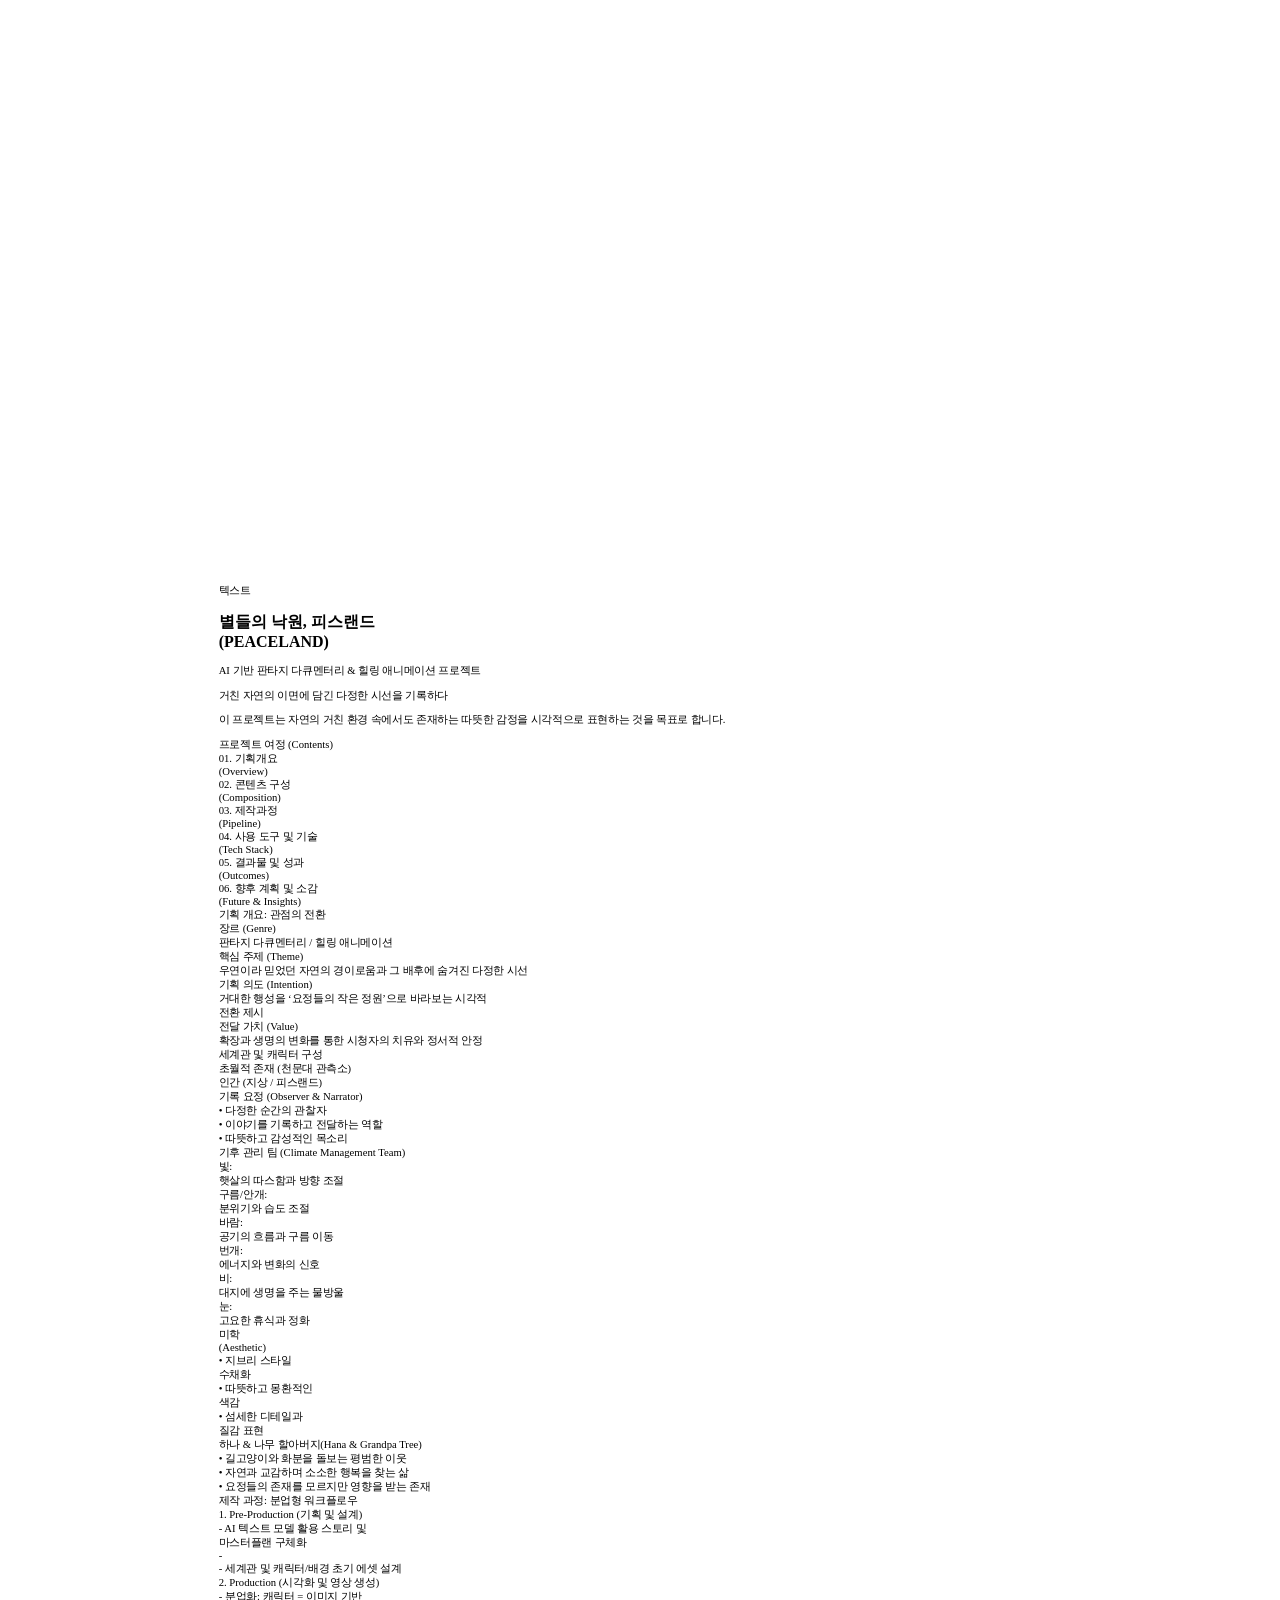
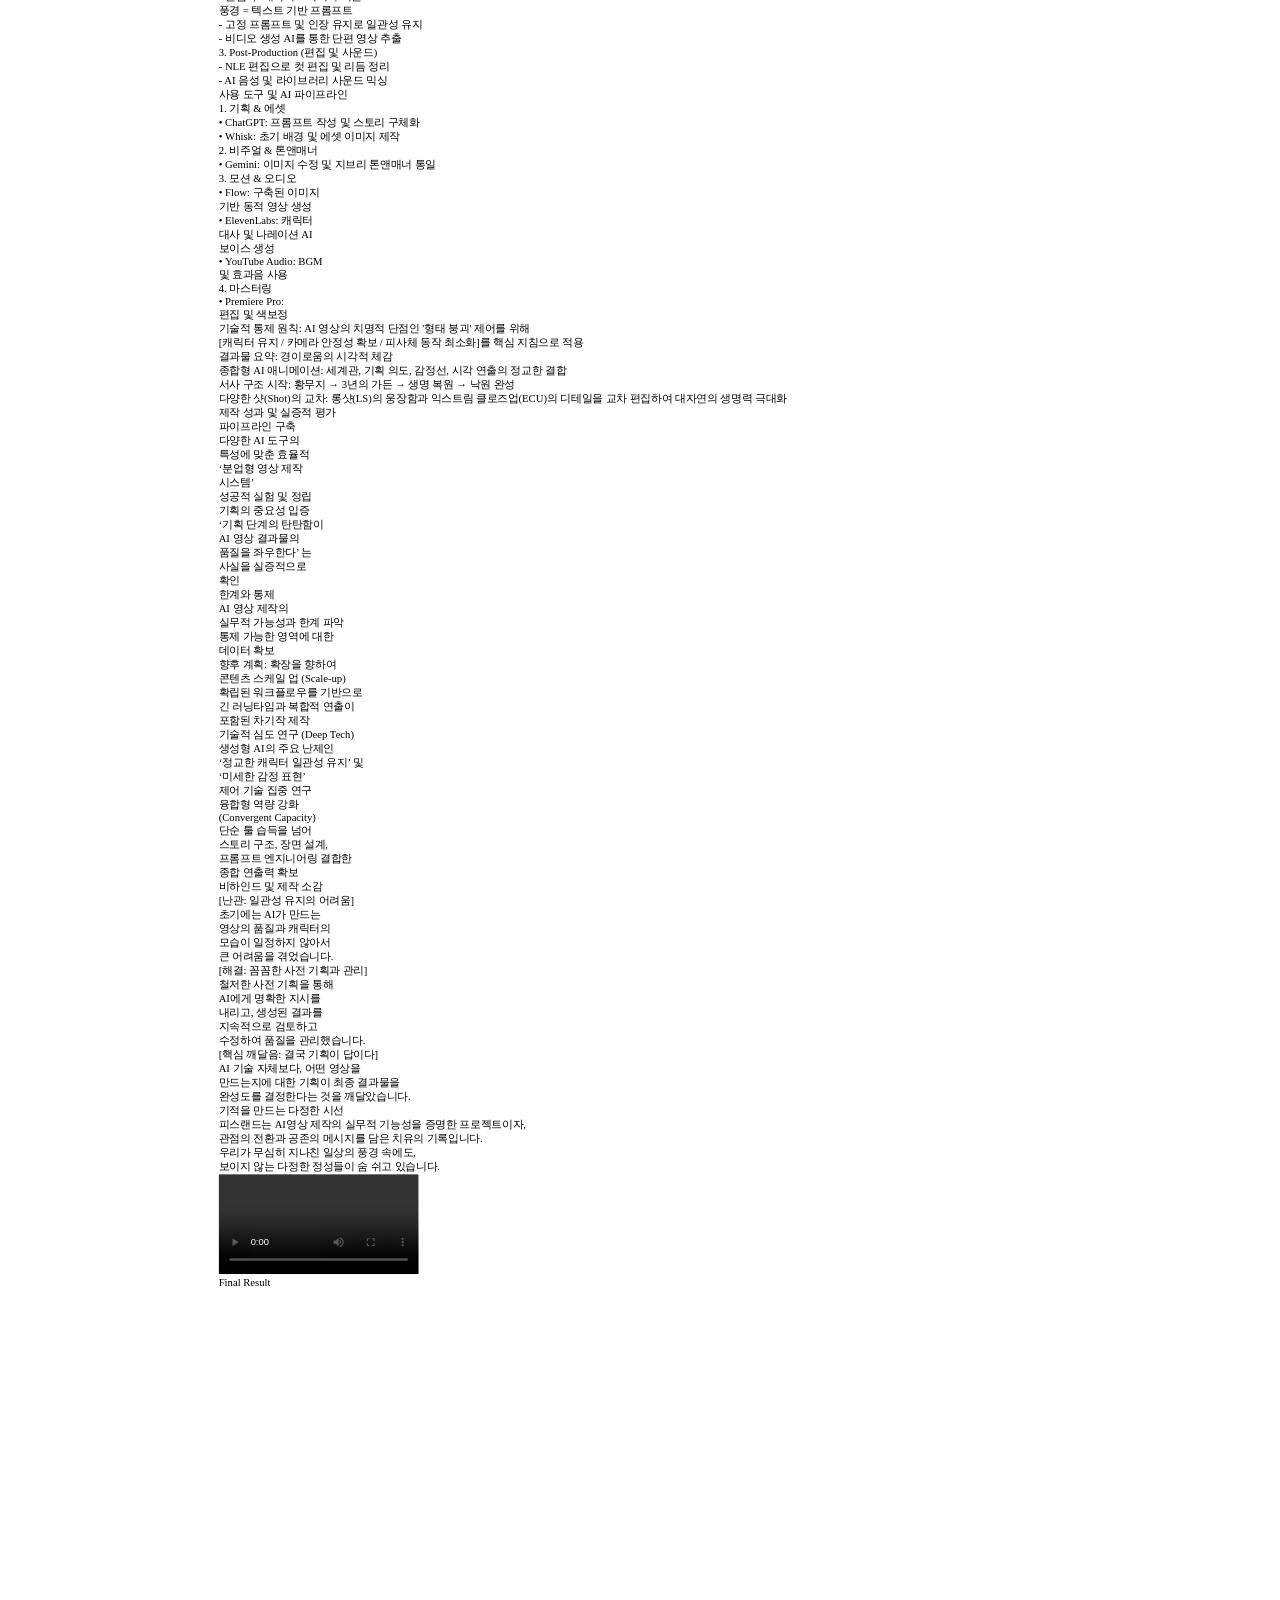
==== personal1.html @ a9bd66e7 "Add files via upload" ====
<!doctype html>
<html lang="ko">
  <head>
    <meta charset="UTF-8" />
    <meta name="viewport" content="width=device-width, initial-scale=1.0" />
    <title>개인 1차 포트폴리오 personal1.html</title>
    <link rel="stylesheet" href="/CSS/personal1.css" />
  </head>
  <body>
    <div class="wrapper">
      <div class="abs fade-up" style="top: 670px; left: 270px">텍스트</div>
      <section class="slide slide-1">
        <div class="overlay"></div>
        <div class="content">
          <h1 class="title">
            별들의 낙원, 피스랜드<br />
            <span class="brand">(PEACELAND)</span>
          </h1>
          <p class="subtitle">
            AI 기반 판타지 다큐멘터리 & 힐링 애니메이션 프로젝트
          </p>
          <p class="subtitle">거친 자연의 이면에 담긴 다정한 시선을 기록하다</p>
          <p class="description">
            이 프로젝트는 자연의 거친 환경 속에서도 존재하는 따뜻한 감정을
            시각적으로 표현하는 것을 목표로 합니다.
          </p>
        </div>
      </section>

      <section class="page s2">
        <div class="title">프로젝트 여정 (Contents)</div>

        <div class="item i1">
          <div class="main">01. 기획개요</div>
          <div class="sub">(Overview)</div>
        </div>

        <div class="item i2">
          <div class="main">02. 콘텐츠 구성</div>
          <div class="sub">(Composition)</div>
        </div>

        <div class="item i3">
          <div class="main">03. 제작과정</div>
          <div class="sub">(Pipeline)</div>
        </div>

        <div class="item i4">
          <div class="main">04. 사용 도구 및 기술</div>
          <div class="sub">(Tech Stack)</div>
        </div>

        <div class="item i5">
          <div class="main">05. 결과물 및 성과</div>
          <div class="sub">(Outcomes)</div>
        </div>

        <div class="item i6">
          <div class="main">06. 향후 계획 및 소감</div>
          <div class="sub">(Future & Insights)</div>
        </div>
      </section>

      <section class="page s3">
        <!-- 왼쪽 이미지 -->
        <div class="left"></div>

        <!-- 오른쪽 콘텐츠 -->
        <div class="right">
          <div class="title-box">기획 개요: 관점의 전환</div>

          <div class="card-wrap">
            <div class="card">
              <div class="card-title">장르 (Genre)</div>
              <div class="card-desc">판타지 다큐멘터리 / 힐링 애니메이션</div>
            </div>

            <div class="card">
              <div class="card-title">핵심 주제 (Theme)</div>
              <div class="card-desc">
                우연이라 믿었던 자연의 경이로움과 그 배후에 숨겨진 다정한 시선
              </div>
            </div>

            <div class="card">
              <div class="card-title">기획 의도 (Intention)</div>
              <div class="card-desc">
                거대한 행성을 ‘요정들의 작은 정원’으로 바라보는 시각적<br />
                전환 제시
              </div>
            </div>

            <div class="card">
              <div class="card-title">전달 가치 (Value)</div>
              <div class="card-desc">
                확장과 생명의 변화를 통한 시청자의 치유와 정서적 안정
              </div>
            </div>
          </div>
        </div>
      </section>

      <section class="page s4">
        <!-- 제목 -->
        <div class="t-title">세계관 및 캐릭터 구성</div>

        <!-- 부제목 -->
        <div class="t-sub1">초월적 존재 (천문대 관측소)</div>
        <div class="t-sub2">인간 (지상 / 피스랜드)</div>

        <!-- 기록 요정 -->
        <div class="t-fairy-title">기록 요정 (Observer & Narrator)</div>
        <div class="t-fairy-desc">
          • 다정한 순간의 관찰자<br />
          • 이야기를 기록하고 전달하는 역할<br />
          • 따뜻하고 감성적인 목소리
        </div>

        <!-- 기후 관리 팀 -->
        <div class="t-climate-title">
          기후 관리 팀 (Climate Management Team)
        </div>

        <div class="t-climate-desc1">
          빛:<br />
          햇살의 따스함과 방향 조절
        </div>
        <div class="t-climate-desc2">
          구름/안개:<br />
          분위기와 습도 조절
        </div>
        <div class="t-climate-desc3">
          바람:<br />
          공기의 흐름과 구름 이동
        </div>
        <div class="t-climate-desc4">
          번개:<br />
          에너지와 변화의 신호
        </div>
        <div class="t-climate-desc5">
          비:<br />
          대지에 생명을 주는 물방울
        </div>
        <div class="t-climate-desc6">
          눈:<br />
          고요한 휴식과 정화
        </div>

        <!-- 미학 -->
        <div class="t-aesthetic-title">
          미학<br />
          (Aesthetic)
        </div>
        <div class="t-aesthetic-desc">
          • 지브리 스타일 <br />수채화<br />
          • 따뜻하고 몽환적인<br />
          색감<br />
          • 섬세한 디테일과 <br />질감 표현
        </div>

        <!-- 인간 -->
        <div class="t-human-title">
          하나 & 나무 할아버지(Hana & Grandpa Tree)
        </div>
        <div class="t-human-desc">
          • 길고양이와 화분을 돌보는 평범한 이웃<br />
          • 자연과 교감하며 소소한 행복을 찾는 삶<br />
          • 요정들의 존재를 모르지만 영향을 받는 존재
        </div>
      </section>

      <section class="page s5">
        <!-- 제목 -->
        <div class="s5-title">제작 과정: 분업형 워크플로우</div>

        <!-- 1번 -->
        <div class="s5-sub1">1. Pre-Production (기획 및 설계)</div>
        <div class="s5-desc1-1">
          - AI 텍스트 모델 활용 스토리 및<br />
          마스터플랜 구체화
        </div>
        <div class="s5-desc1-2">
          - <br />
          - 세계관 및 캐릭터/배경 초기 에셋 설계
        </div>

        <!-- 2번 -->
        <div class="s5-sub2">2. Production (시각화 및 영상 생성)</div>
        <div class="s5-desc2-1">
          - 분업화: 캐릭터 = 이미지 기반<br />
          풍경 = 텍스트 기반 프롬프트
        </div>
        <div class="s5-desc2-2">- 고정 프롬프트 및 인장 유지로 일관성 유지</div>
        <div class="s5-desc2-3">- 비디오 생성 AI를 통한 단편 영상 추출</div>

        <!-- 3번 -->
        <div class="s5-sub3">3. Post-Production (편집 및 사운드)</div>
        <div class="s5-desc3-1">- NLE 편집으로 컷 편집 및 리듬 정리</div>
        <div class="s5-desc3-2">- AI 음성 및 라이브러리 사운드 믹싱</div>
      </section>

      <section class="page s6">
        <!-- 제목 -->
        <div class="s6-title">사용 도구 및 AI 파이프라인</div>

        <!-- 1 -->
        <div class="s6-sub s6-sub1">1. 기획 & 에셋</div>
        <div class="s6-desc s6-desc1">
          • ChatGPT: 프롬프트 작성 및 스토리 구체화<br />
          • Whisk: 초기 배경 및 에셋 이미지 제작
        </div>

        <!-- 2 -->
        <div class="s6-sub s6-sub2">2. 비주얼 & 톤앤매너</div>
        <div class="s6-desc s6-desc2">
          • Gemini: 이미지 수정 및 지브리 톤앤매너 통일
        </div>

        <!-- 3 -->
        <div class="s6-sub s6-sub3">3. 모션 & 오디오</div>
        <div class="s6-desc s6-desc3">
          • Flow: 구축된 이미지<br />
          기반 동적 영상 생성<br />
          • ElevenLabs: 캐릭터 <br />대사 및 나레이션 AI<br />
          보이스 생성<br />
          • YouTube Audio: BGM<br />
          및 효과음 사용
        </div>

        <!-- 4 -->
        <div class="s6-sub s6-sub4">4. 마스터링</div>
        <div class="s6-desc s6-desc4">
          • Premiere Pro:<br />
          편집 및 색보정
        </div>

        <!-- 하단 설명 -->
        <div class="s6-footer">
          기술적 통제 원칙: AI 영상의 치명적 단점인 '형태 붕괴' 제어를 위해<br />
          [캐릭터 유지 / 카메라 안정성 확보 / 피사체 동작 최소화]를 핵심
          지침으로 적용
        </div>
      </section>

      <section class="page s7">
        <!-- 제목 -->
        <div class="s7-title">결과물 요약: 경이로움의 시각적 체감</div>

        <!-- 본문 (하단 긴 설명) -->
        <div class="s7-desc">
          종합형 AI 애니메이션: 세계관, 기획 의도, 감정선, 시각 연출의 정교한
          결합<br />
          서사 구조 시작: 황무지 → 3년의 가든 → 생명 복원 → 낙원 완성<br />
          다양한 샷(Shot)의 교차: 롱샷(LS)의 웅장함과 익스트림 클로즈업(ECU)의
          디테일을 교차 편집하여 대자연의 생명력 극대화
        </div>
      </section>

      <section class="page s8">
        <!-- 제목 -->
        <div class="s8-title">제작 성과 및 실증적 평가</div>

        <!-- 1 -->
        <div class="s8-sub s8-sub1">파이프라인 구축</div>
        <div class="s8-desc s8-desc1">
          다양한 AI 도구의<br />
          특성에 맞춘 효율적<br />
          ‘분업형 영상 제작 <br />
          시스템’<br />
          성공적 실험 및 정립
        </div>

        <!-- 2 -->
        <div class="s8-sub s8-sub2">기획의 중요성 입증</div>
        <div class="s8-desc s8-desc2">
          ‘기획 단계의 탄탄함이<br />
          AI 영상 결과물의<br />
          품질을 좌우한다’ 는<br />
          사실을 실증적으로<br />
          확인
        </div>

        <!-- 3 -->
        <div class="s8-sub s8-sub3">한계와 통제</div>
        <div class="s8-desc s8-desc3">
          AI 영상 제작의<br />
          실무적 가능성과 한계 파악<br />
          통제 가능한 영역에 대한<br />
          데이터 확보
        </div>
      </section>

      <section class="page s9">
        <!-- 제목 -->
        <div class="s9-title">향후 계획: 확장을 향하여</div>

        <!-- 좌측 하단 -->
        <div class="s9-sub s9-sub1">콘텐츠 스케일 업 (Scale-up)</div>
        <div class="s9-desc s9-desc1">
          확립된 워크플로우를 기반으로<br />
          긴 러닝타임과 복합적 연출이<br />
          포함된 차기작 제작
        </div>

        <!-- 중앙 -->
        <div class="s9-sub s9-sub2">기술적 심도 연구 (Deep Tech)</div>
        <div class="s9-desc s9-desc2">
          생성형 AI의 주요 난제인<br />
          ‘정교한 캐릭터 일관성 유지’ 및<br />
          ‘미세한 감정 표현’<br />
          제어 기술 집중 연구
        </div>

        <!-- 우측 -->
        <div class="s9-sub s9-sub3">
          융합형 역량 강화<br />
          (Convergent Capacity)
        </div>
        <div class="s9-desc s9-desc3">
          단순 툴 습득을 넘어<br />
          스토리 구조, 장면 설계,<br />
          프롬프트 엔지니어링 결합한<br />
          종합 연출력 확보
        </div>
      </section>

      <section class="page s10">
        <!-- 제목 -->
        <div class="s10-title">비하인드 및 제작 소감</div>

        <!-- 왼쪽 -->
        <div class="s10-sub s10-sub1">[난관: 일관성 유지의 어려움]</div>
        <div class="s10-desc s10-desc1">
          초기에는 AI가 만드는<br />
          영상의 품질과 캐릭터의<br />
          모습이 일정하지 않아서<br />
          큰 어려움을 겪었습니다.
        </div>

        <!-- 중앙 -->
        <div class="s10-sub s10-sub2">[해결: 꼼꼼한 사전 기획과 관리]</div>
        <div class="s10-desc s10-desc2">
          철저한 사전 기획을 통해<br />
          AI에게 명확한 지시를<br />
          내리고, 생성된 결과를<br />
          지속적으로 검토하고<br />
          수정하여 품질을 관리했습니다.
        </div>

        <!-- 오른쪽 -->
        <div class="s10-sub s10-sub3">[핵심 깨달음: 결국 기획이 답이다]</div>
        <div class="s10-desc s10-desc3">
          AI 기술 자체보다, 어떤 영상을<br />
          만드는지에 대한 기획이 최종 결과물을<br />
          완성도를 결정한다는 것을 깨달았습니다.
        </div>
      </section>

      <section class="page s11">
        <!-- 제목 -->
        <div class="s11-title">기적을 만드는 다정한 시선</div>

        <!-- 본문 -->
        <div class="s11-desc s11-desc1">
          피스랜드는 AI영상 제작의 실무적 기능성을 증명한 프로젝트이자,<br />
          관점의 전환과 공존의 메시지를 담은 치유의 기록입니다.
        </div>

        <div class="s11-desc s11-desc2">
          우리가 무심히 지나친 일상의 풍경 속에도,<br />
          보이지 않는 다정한 정성들이 숨 쉬고 있습니다.
        </div>
      </section>

      <section class="page s12">
        <!-- 영상 -->
        <video class="s12-video" controls>
          <source src="../Video/Peaceland.mp4" type="video/mp4" />
        </video>

        <!-- 선택: CTA 텍스트 -->
        <div class="s12-title">Final Result</div>
      </section>
      <script>
        const elements = document.querySelectorAll(".fade-up");

        const observer = new IntersectionObserver((entries) => {
          entries.forEach((entry) => {
            if (entry.isIntersecting) {
              entry.target.classList.add("show");
            }
          });
        });

        elements.forEach((el) => observer.observe(el));
      </script>
      <script>
        function scalePage() {
          const baseWidth = 1920;
          const scale = window.innerWidth / baseWidth;

          document.querySelector(".wrapper").style.transform =
            `scale(${scale})`;
        }

        window.addEventListener("resize", scalePage);
        scalePage();
      </script>
      <script>
        function scalePage() {
          const scale = window.innerWidth / 1920;
          document.querySelector(".wrapper").style.transform =
            `scale(${scale})`;
        }

        window.addEventListener("resize", scalePage);
        scalePage();
      </script>
    </div>
  </body>
</html>
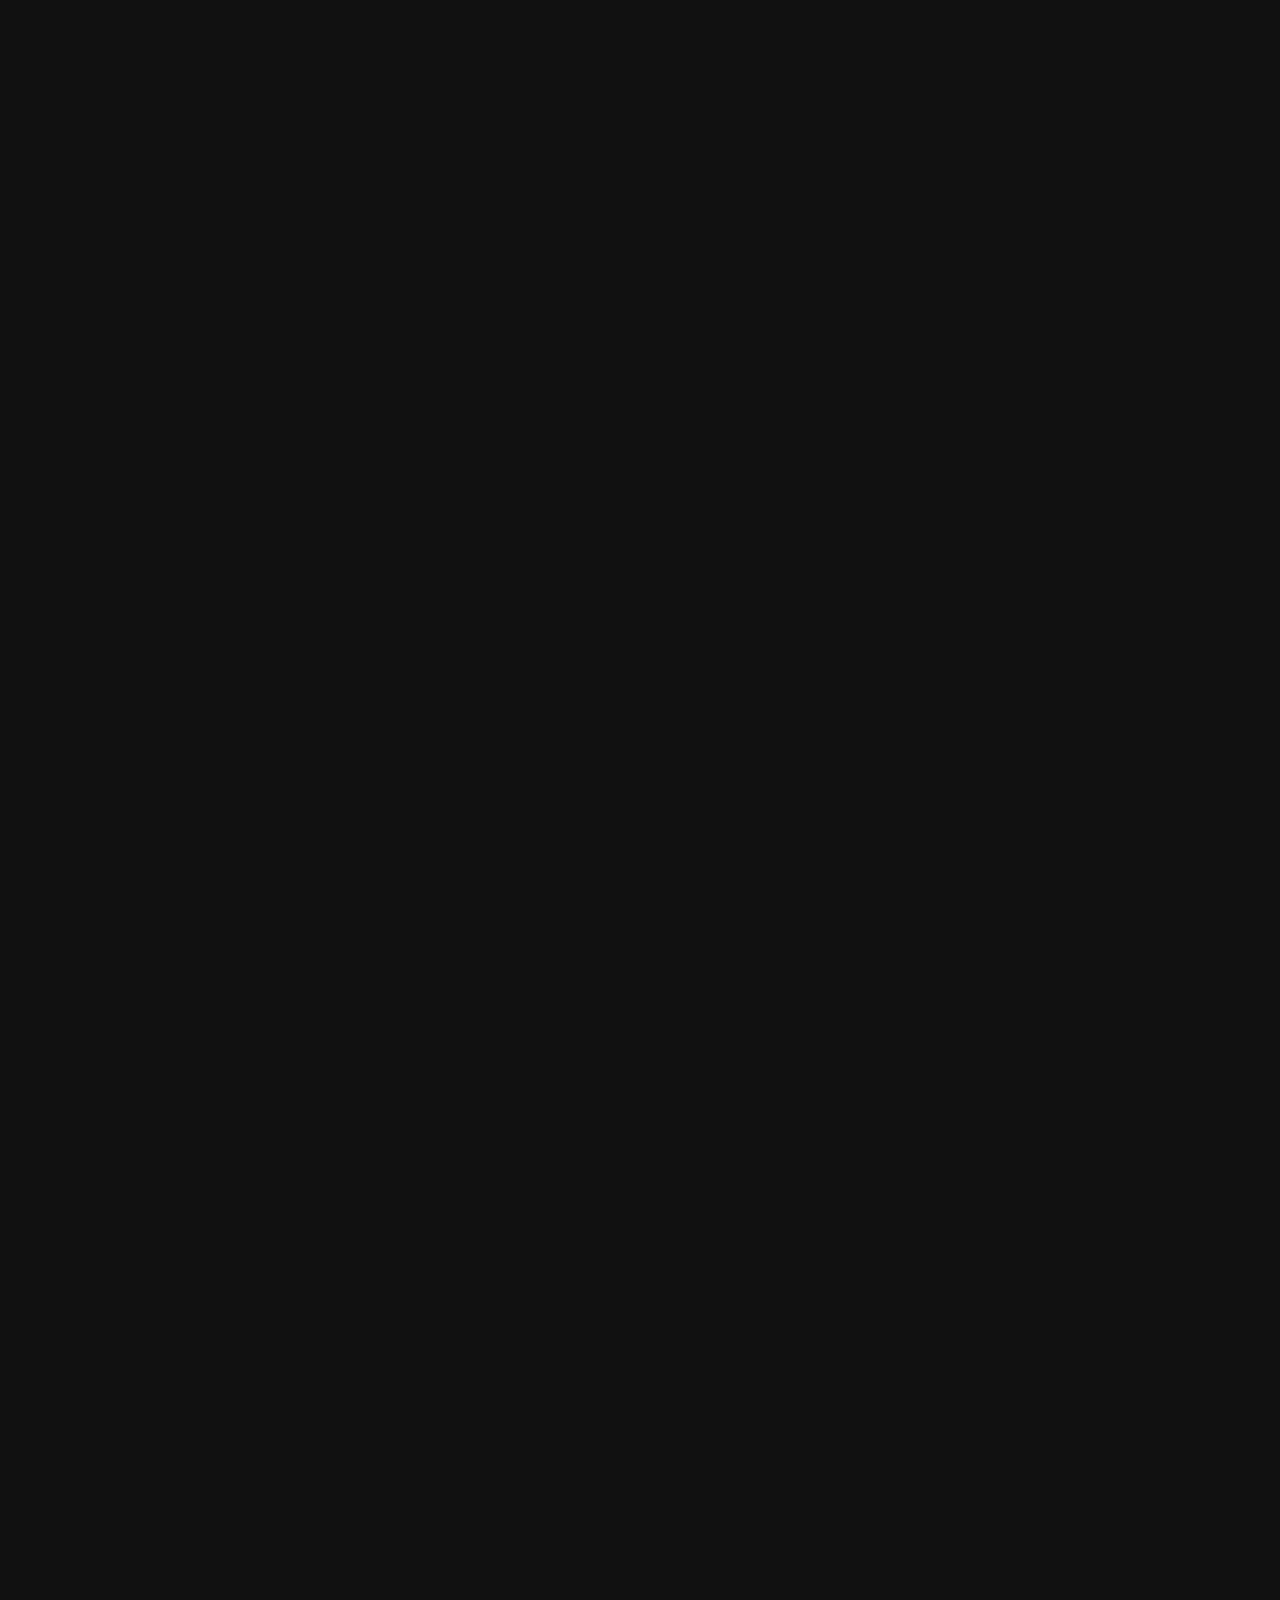
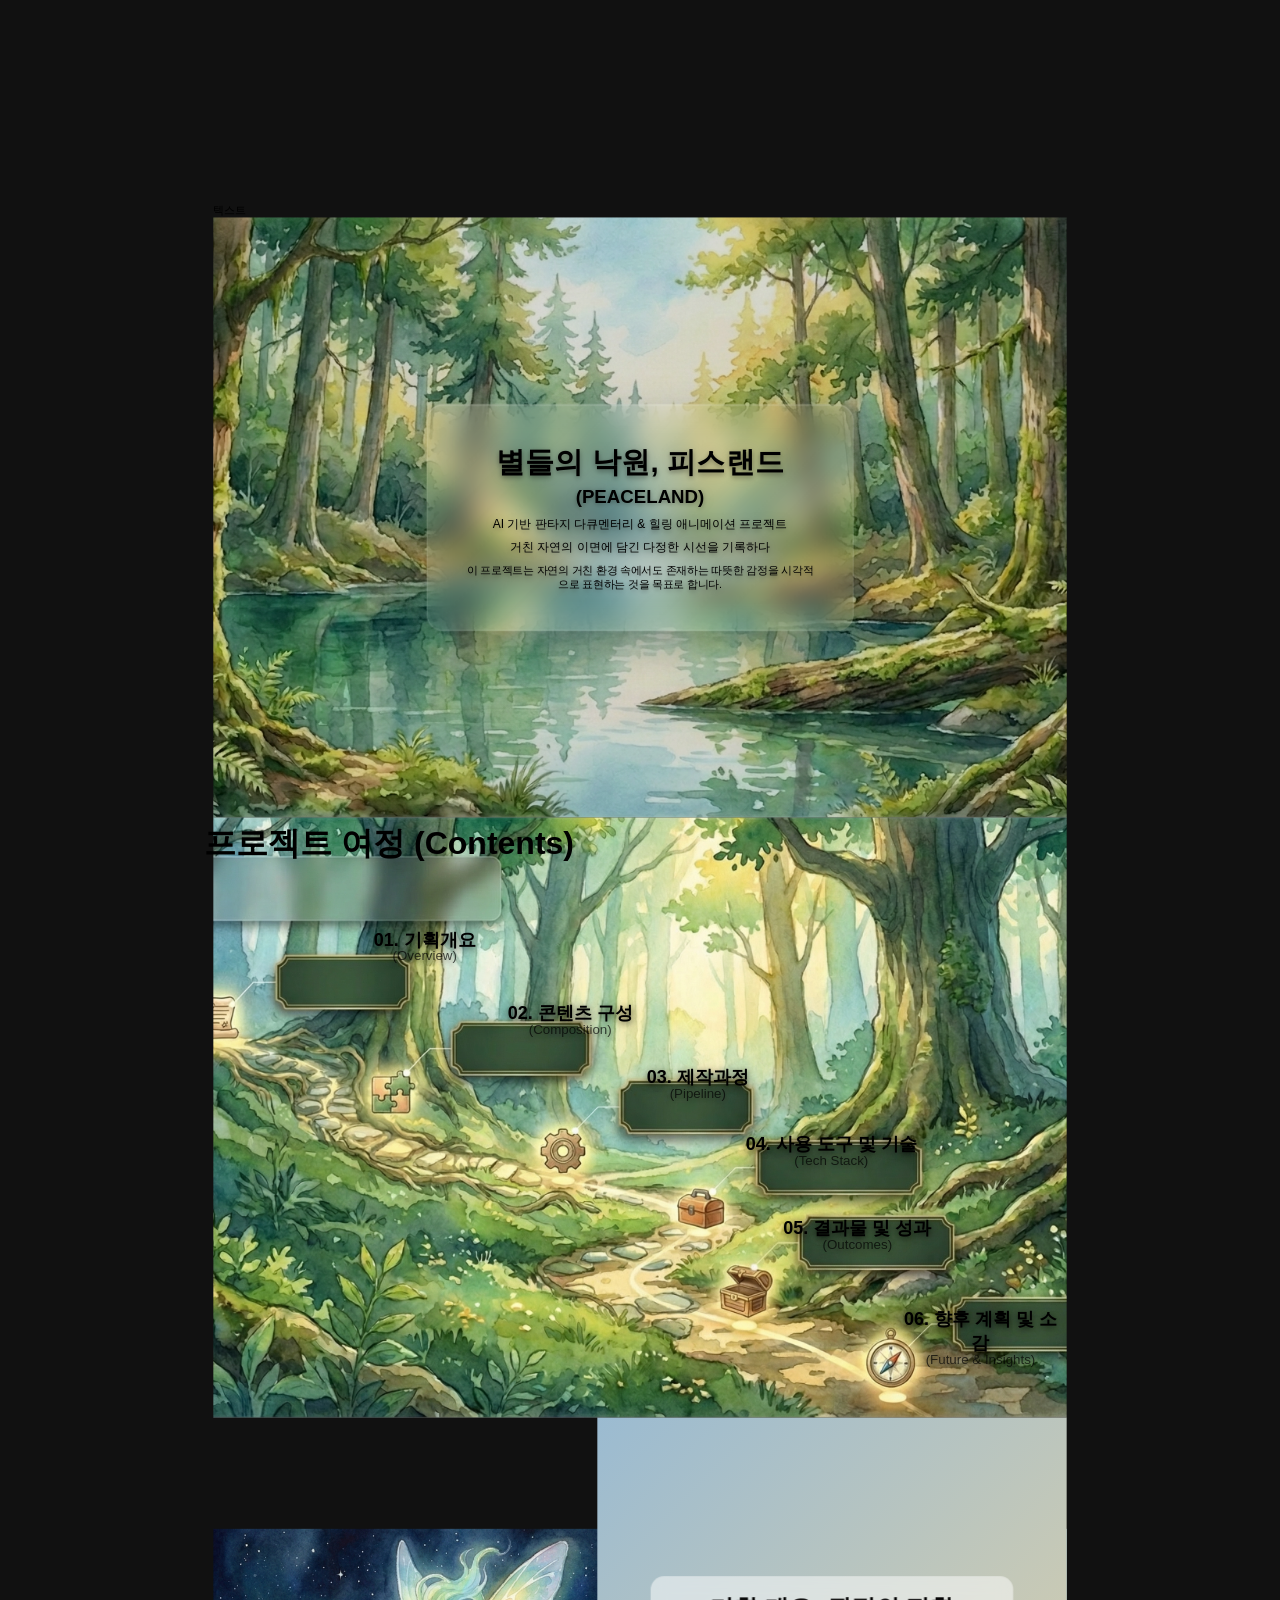
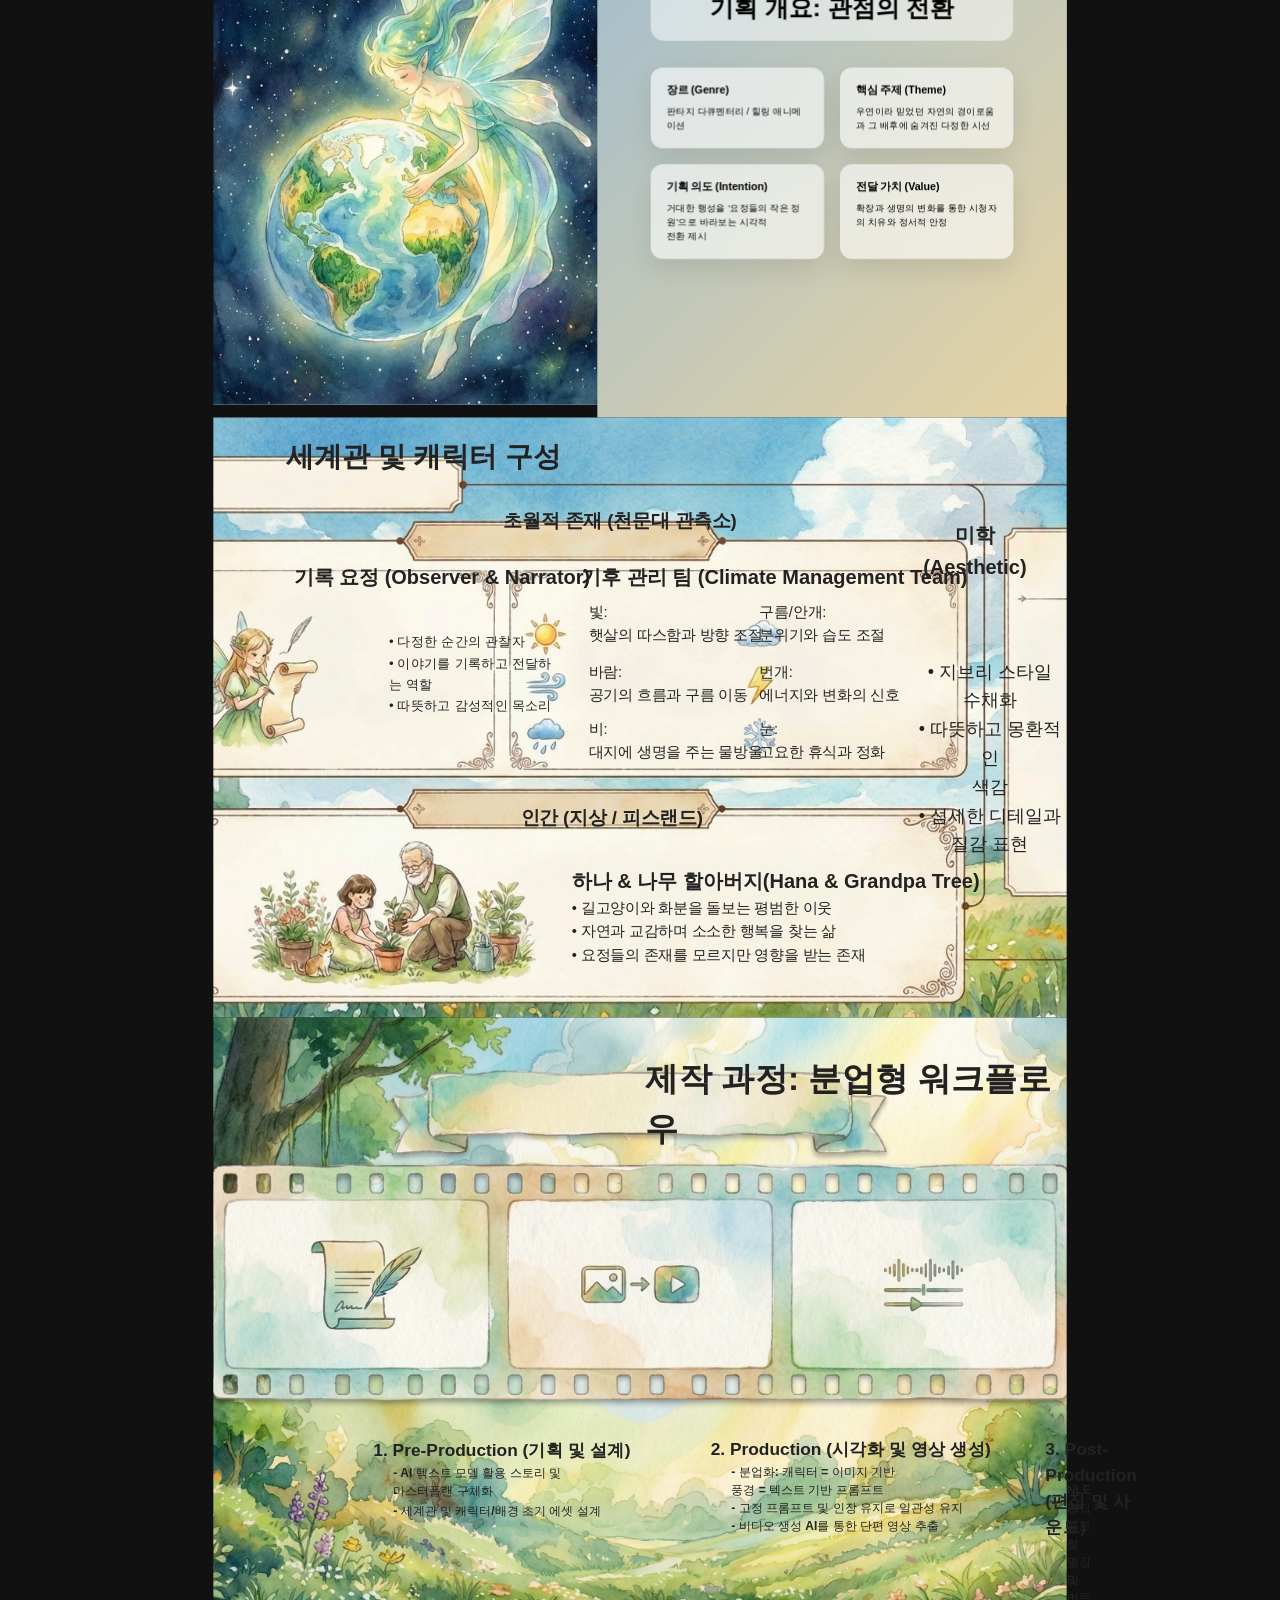
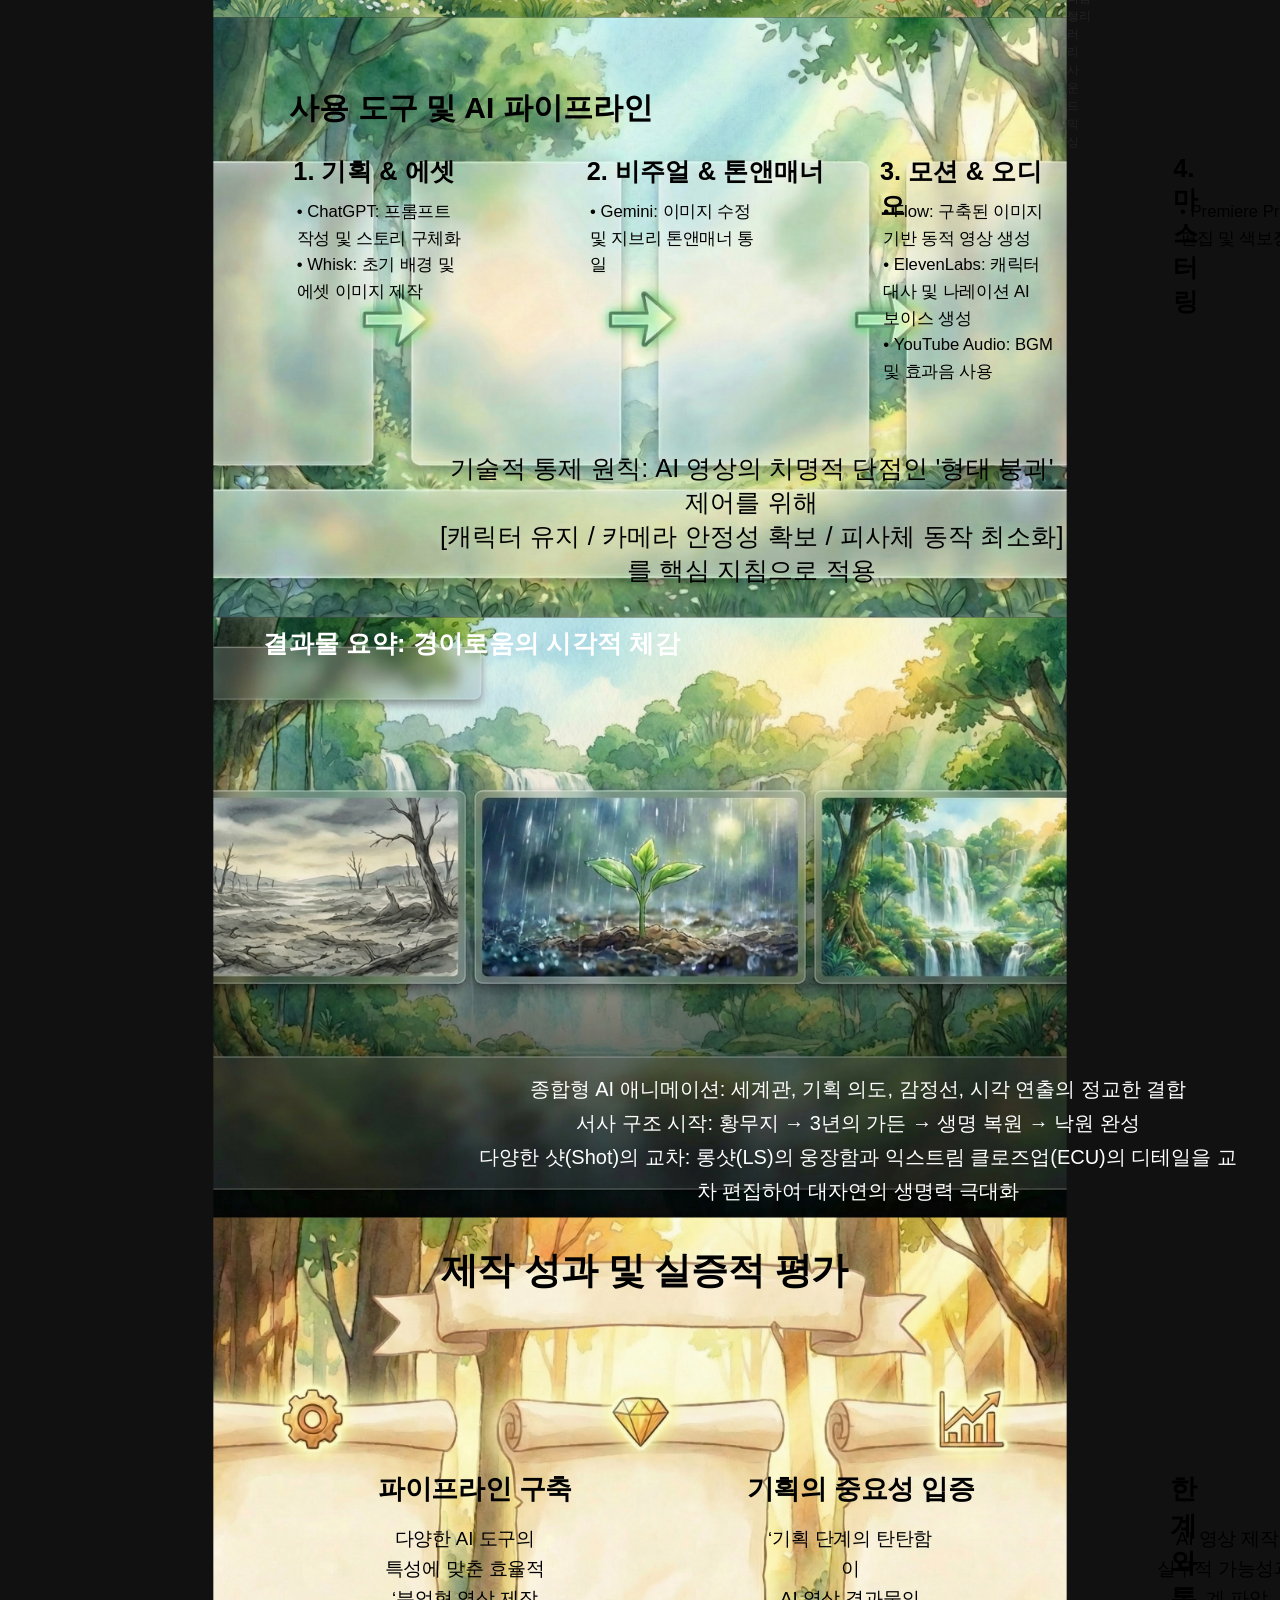
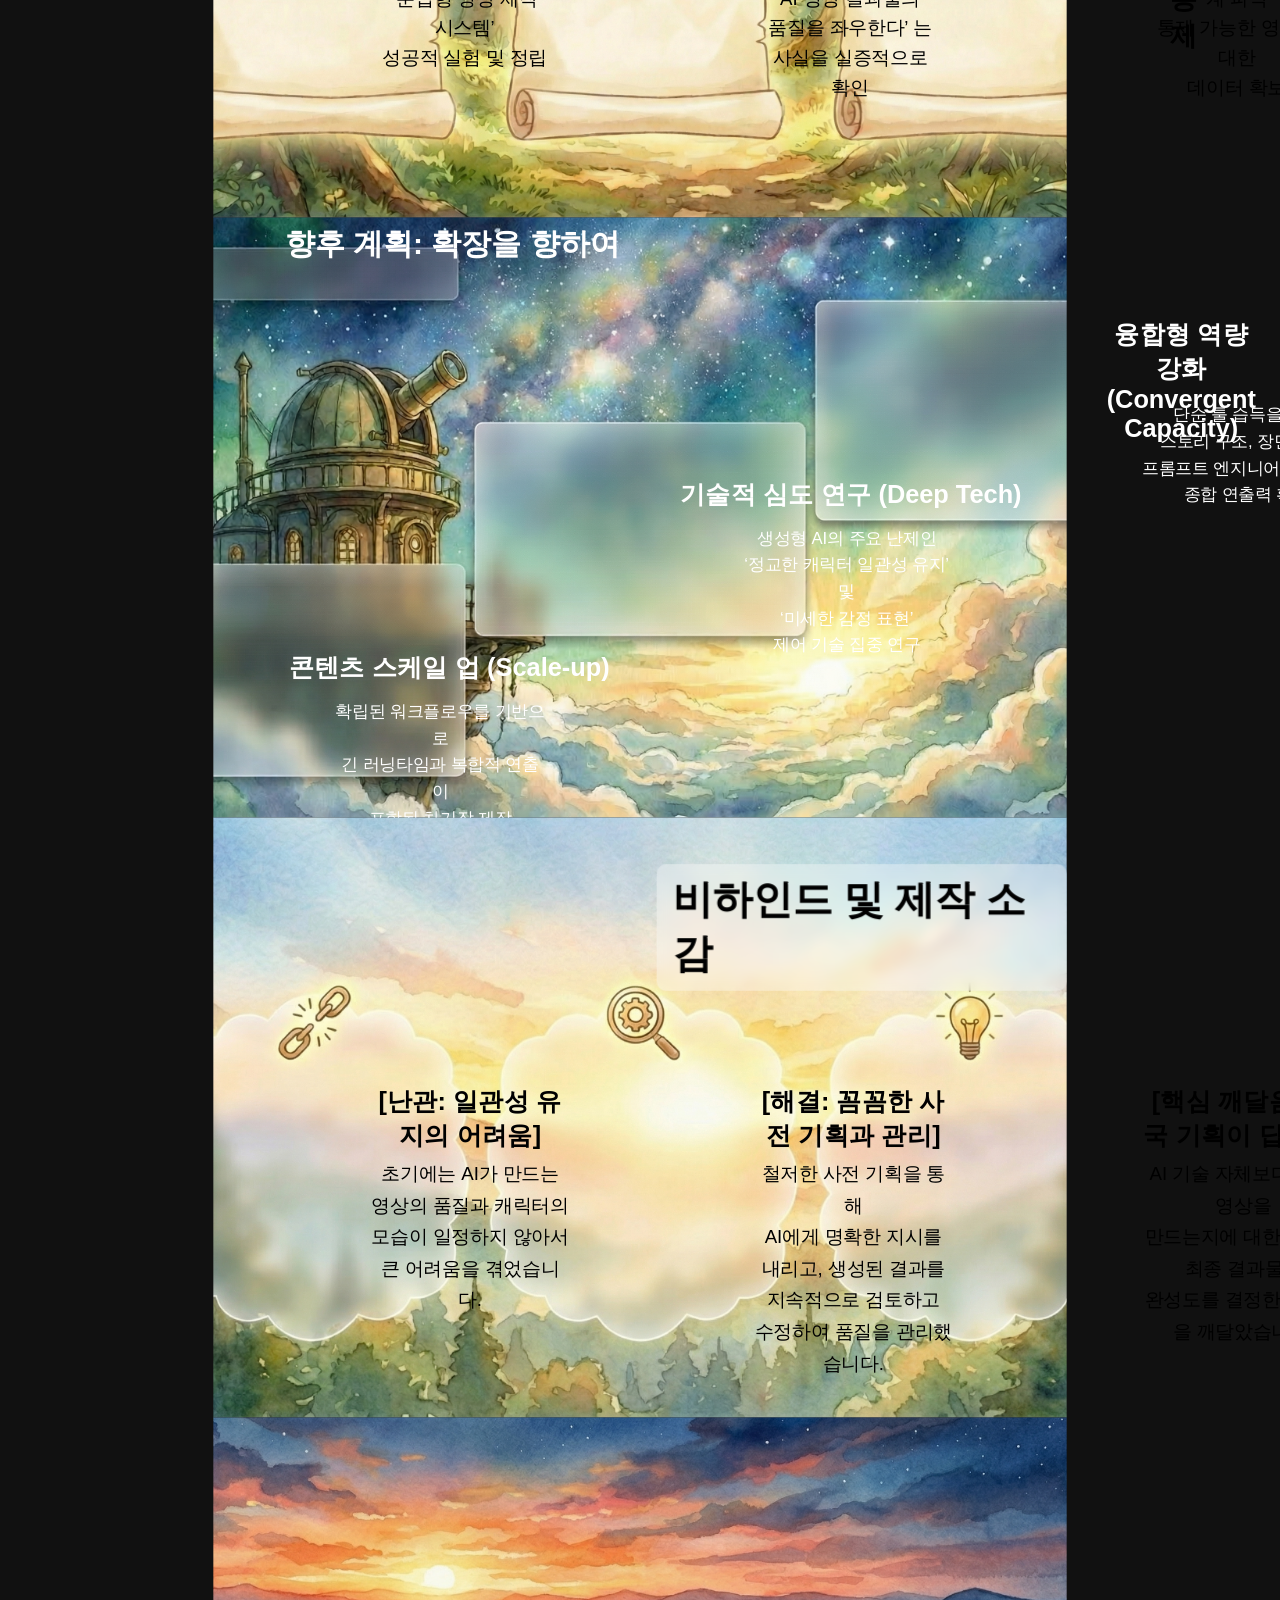
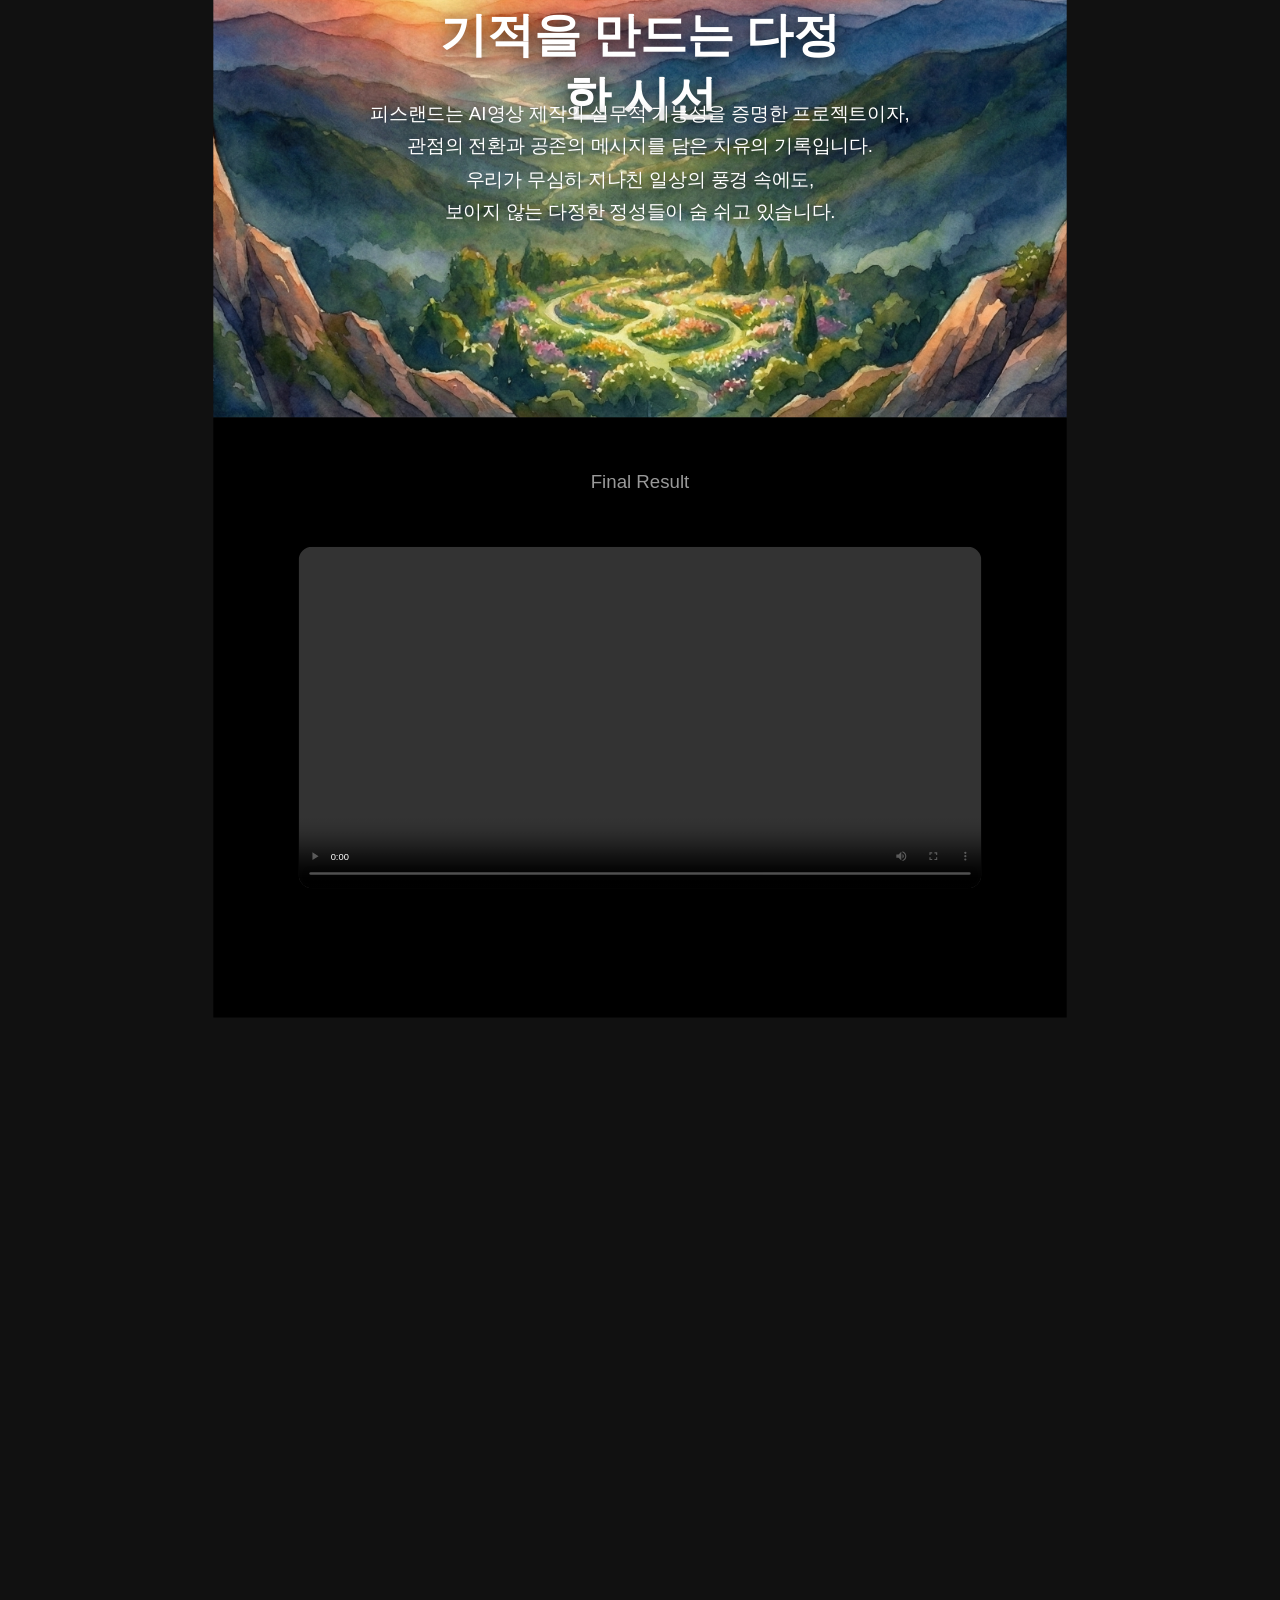
==== commit ad7209db: "Add files via upload" ====
--- a/personal1.html
+++ b/personal1.html
@@ -4,7 +4,7 @@
     <meta charset="UTF-8" />
     <meta name="viewport" content="width=device-width, initial-scale=1.0" />
     <title>개인 1차 포트폴리오 personal1.html</title>
-    <link rel="stylesheet" href="/CSS/personal1.css" />
+    <link rel="stylesheet" href="CSS/personal1.css" />
   </head>
   <body>
     <div class="wrapper">
@@ -375,7 +375,7 @@
       <section class="page s12">
         <!-- 영상 -->
         <video class="s12-video" controls>
-          <source src="../Video/Peaceland.mp4" type="video/mp4" />
+          <source src="Video/Peaceland.mp4" type="video/mp4" />
         </video>
 
         <!-- 선택: CTA 텍스트 -->
@@ -394,18 +394,7 @@
 
         elements.forEach((el) => observer.observe(el));
       </script>
-      <script>
-        function scalePage() {
-          const baseWidth = 1920;
-          const scale = window.innerWidth / baseWidth;
-
-          document.querySelector(".wrapper").style.transform =
-            `scale(${scale})`;
-        }
-
-        window.addEventListener("resize", scalePage);
-        scalePage();
-      </script>
+
       <script>
         function scalePage() {
           const scale = window.innerWidth / 1920;
--- a/CSS/personal1.css
+++ b/CSS/personal1.css
@@ -0,0 +1,1044 @@
+* {
+  margin: 0;
+  padding: 0;
+  box-sizing: border-box;
+  font-family: "Pretendard", sans-serif;
+}
+
+html {
+  scroll-snap-type: y mandatory;
+}
+
+section {
+  scroll-snap-align: start;
+}
+
+body {
+  display: flex;
+  justify-content: center;
+  background: #111;
+  margin: 0;
+}
+
+.wrapper {
+  width: 1920px;
+  transform-origin: center;
+}
+
+section {
+  scroll-snap-align: start;
+  height: 100vh;
+}
+
+.page {
+  height: 100vh; /* min-height ❌ */
+}
+/* ========================= */
+/* 슬라이드 1 */
+/* ========================= */
+
+.slide-1 {
+  height: 100vh;
+  background: url("../IMAGE/personal1/1.png") center/cover no-repeat;
+  position: relative;
+  display: flex;
+  justify-content: center;
+  align-items: center;
+}
+
+.slide-1::after {
+  content: "";
+  position: absolute;
+  inset: 0;
+  background: rgba(0, 0, 0, 0.15);
+}
+
+.overlay {
+  position: absolute;
+  width: 640px;
+  height: 340px;
+
+  backdrop-filter: blur(18px);
+  background: linear-gradient(
+    135deg,
+    rgba(255, 255, 255, 0.12),
+    rgba(255, 255, 255, 0.04)
+  );
+
+  border-radius: 24px;
+  border: 1px solid rgba(255, 255, 255, 0.18);
+
+  box-shadow:
+    0 20px 60px rgba(0, 0, 0, 0.25),
+    inset 0 1px 0 rgba(255, 255, 255, 0.2);
+
+  top: 50%;
+  left: 50%;
+  transform: translate(-50%, -50%);
+  z-index: 2;
+}
+
+.content {
+  position: absolute;
+  width: 520px;
+  text-align: center;
+
+  top: 50%;
+  left: 50%;
+  transform: translate(-50%, -50%);
+
+  color: #fff;
+  z-index: 3;
+
+  text-shadow:
+    0 2px 8px rgba(0, 0, 0, 0.35),
+    0 0 20px rgba(0, 0, 0, 0.15);
+}
+
+.slide-1 .title {
+  font-size: 44px;
+  font-weight: 700;
+  line-height: 1.3;
+  color: black;
+}
+
+.brand {
+  display: block;
+  font-size: 28px;
+  margin-top: 6px;
+}
+
+.subtitle {
+  font-size: 18px;
+  margin-top: 10px;
+  color: black;
+}
+
+.description {
+  font-size: 16px;
+  margin-top: 14px;
+  color: black;
+}
+
+/* ========================= */
+/* 슬라이드 2 */
+/* ========================= */
+
+.page.s2 {
+  height: 100vh;
+  position: relative;
+
+  background: url("../IMAGE/personal1/2.png") no-repeat center;
+  background-size: cover;
+  background-position: 50% 80%;
+}
+
+/* 타이틀 (중앙 기준 X, 직접 좌표 방식) */
+section.page.s2 > .title {
+  position: absolute;
+
+  top: 0.7%; /* 22% → 14% */
+  left: 20.6%; /* 중앙으로 */
+
+  transform: translateX(-50%);
+  font-size: 48px;
+  font-weight: 700;
+}
+
+/* 아이템 (transform 절대 없음) */
+.item {
+  position: absolute;
+  text-align: center;
+
+  text-shadow:
+    0 3px 10px rgba(0, 0, 0, 0.6),
+    0 0 20px rgba(0, 0, 0, 0.2);
+  padding: 10px 14px;
+  border-radius: 10px;
+  transition: all 0.3s ease;
+}
+
+.item:hover {
+  transform: none;
+}
+
+.main {
+  font-size: 27px;
+  font-weight: 600;
+}
+
+.sub {
+  font-size: 20px;
+  opacity: 0.7;
+  margin-top: -5px;
+}
+
+/* 좌표 (이미 맞춘 값 유지) */
+.i1 {
+  top: 17.2%;
+  left: 17.7%;
+}
+.i2 {
+  top: 29.4%;
+  left: 33.4%;
+}
+.i3 {
+  top: 40.1%;
+  left: 49.7%;
+}
+
+.i4 {
+  top: 51.3%;
+  left: 61.3%;
+}
+.i5 {
+  top: 65.3%;
+  left: 65.7%;
+}
+.i6 {
+  top: 80.4%;
+  left: 79.8%;
+}
+
+/* ========================= */
+/* 슬라이드 3 */
+/* ========================= */
+
+.page.s3 {
+  height: 100vh;
+  display: flex;
+  background: url("../IMAGE/personal1/3.png") no-repeat center;
+  background-size: 100%;
+  background-position: 50% 90%;
+}
+
+/* 왼쪽 이미지 */
+.s3 .left {
+  width: 45%;
+}
+
+/* 오른쪽 영역 */
+.s3 .right {
+  width: 55%;
+
+  padding: 60px 80px;
+
+  background: linear-gradient(135deg, #9bbbd1, #e6d3a3);
+
+  display: flex;
+  flex-direction: column;
+  justify-content: center; /* ❗ 핵심 */
+}
+
+/* 타이틀 */
+.title-box {
+  font-size: 36px;
+  font-weight: 700;
+
+  padding: 24px;
+  margin-bottom: 40px;
+
+  border-radius: 20px;
+
+  background: rgba(255, 255, 255, 0.5);
+  backdrop-filter: blur(12px);
+
+  text-align: center;
+}
+
+/* 카드 */
+.card-wrap {
+  display: grid;
+  grid-template-columns: repeat(2, 1fr);
+  gap: 24px;
+}
+
+.card {
+  padding: 24px;
+
+  border-radius: 18px;
+
+  background: rgba(255, 255, 255, 0.6);
+  backdrop-filter: blur(12px);
+
+  box-shadow: 0 15px 40px rgba(0, 0, 0, 0.1);
+}
+
+/* 카드 텍스트 */
+.card-title {
+  font-weight: 700;
+  margin-bottom: 10px;
+}
+
+.card-desc {
+  font-size: 14px;
+  line-height: 1.5;
+}
+
+/* ========================= */
+/* 슬라이드 4 (완전 분해형) */
+/* ========================= */
+
+.page.s4 {
+  height: 100vh;
+  position: relative;
+
+  background: url("../IMAGE/personal1/4.png") no-repeat center;
+  background-size: cover;
+}
+
+/* 공통 */
+.page.s4 div {
+  position: absolute;
+  color: #222;
+  line-height: 1.6;
+}
+
+/* ===== 제목 ===== */
+.t-title {
+  top: 2.8%;
+  left: 8.5%;
+  font-size: 42px;
+  font-weight: 700;
+}
+
+/* ===== 부제목 ===== */
+.t-sub1 {
+  top: 14.8%;
+  left: 34%;
+  font-size: 28px;
+  font-weight: 600;
+}
+
+.t-sub2 {
+  bottom: 30.8%;
+  left: 36%;
+  font-size: 28px;
+  font-weight: 600;
+}
+
+/* ===== 기록 요정 ===== */
+.t-fairy-title {
+  top: 24%;
+  left: 9.4%;
+  font-size: 30px;
+  font-weight: 700;
+}
+
+.t-fairy-desc {
+  top: 35.6%;
+  left: 20.6%;
+  width: 20%;
+  font-size: 20px;
+}
+
+/* ===== 기후 관리 ===== */
+.t-climate-title {
+  top: 24%;
+  left: 43.1%;
+  font-size: 30px;
+  font-weight: 700;
+}
+
+/* 좌측 */
+.t-climate-desc1 {
+  top: 30.4%;
+  left: 44%;
+  font-size: 22px;
+}
+.t-climate-desc3 {
+  top: 40.4%;
+  left: 44%;
+  font-size: 22px;
+}
+.t-climate-desc5 {
+  top: 49.9%;
+  left: 44%;
+  font-size: 22px;
+}
+
+/* 우측 */
+.t-climate-desc2 {
+  top: 30.4%;
+  left: 64%;
+  font-size: 22px;
+}
+.t-climate-desc4 {
+  top: 40.4%;
+  left: 64%;
+  font-size: 22px;
+}
+.t-climate-desc6 {
+  top: 49.9%;
+  left: 64%;
+  font-size: 22px;
+}
+
+/* ===== 미학 ===== */
+.t-aesthetic-title {
+  top: 17%;
+  right: 4.7%;
+  font-size: 30px;
+  font-weight: 700;
+  text-align: center;
+}
+
+.t-aesthetic-desc {
+  top: 40%;
+  right: 0%;
+  width: 18%;
+  font-size: 27px;
+  text-align: center;
+}
+
+/* ===== 인간 ===== */
+.t-human-title {
+  bottom: 20%;
+  left: 42%;
+  font-size: 30px;
+  font-weight: 700;
+}
+
+.t-human-desc {
+  bottom: 8.5%;
+  left: 42%;
+  width: 40%;
+  font-size: 22px;
+}
+
+/* ========================= */
+/* 슬라이드 5 (완전 분해형) */
+/* ========================= */
+
+.page.s5 {
+  height: 100vh;
+  position: relative;
+
+  background: url("../IMAGE/personal1/5.png") no-repeat center;
+  background-size: cover;
+}
+
+/* 공통 */
+.page.s5 div {
+  position: absolute;
+  color: #222;
+  line-height: 1.5;
+}
+
+/* ===== 제목 ===== */
+.s5-title {
+  top: 55px;
+  left: 648px;
+
+  font-size: 50px;
+  font-weight: 700;
+}
+
+/* ===== 1번 ===== */
+.s5-sub1 {
+  top: 630px;
+  left: 240px;
+
+  font-size: 26px;
+  font-weight: 700;
+}
+
+.s5-desc1-1 {
+  top: 670px;
+  left: 270px;
+  font-size: 18px;
+  font-weight: 550;
+}
+
+.s5-desc1-2 {
+  top: 700px;
+  left: 270px;
+  font-size: 18px;
+  font-weight: 550;
+}
+
+/* ===== 2번 ===== */
+.s5-sub2 {
+  top: 628px;
+  left: 746px;
+
+  font-size: 26px;
+  font-weight: 700;
+}
+
+.s5-desc2-1 {
+  top: 668px;
+  left: 777px;
+  font-size: 18px;
+  font-weight: 550;
+}
+
+.s5-desc2-2 {
+  top: 722px;
+  left: 777px;
+  font-size: 18px;
+  font-weight: 550;
+}
+
+.s5-desc2-3 {
+  top: 750px;
+  left: 777px;
+  font-size: 18px;
+  font-weight: 550;
+}
+
+/* ===== 3번 ===== */
+.s5-sub3 {
+  top: 628px;
+  left: 1248px;
+
+  font-size: 26px;
+  font-weight: 700;
+}
+
+.s5-desc3-1 {
+  top: 668px;
+  left: 1280px;
+  font-size: 18px;
+  font-weight: 550;
+}
+
+.s5-desc3-2 {
+  top: 695px;
+  left: 1280px;
+  font-size: 18px;
+  font-weight: 550;
+}
+
+/* ========================= */
+/* 슬라이드 6 */
+/* ========================= */
+
+.page.s6 {
+  height: 100vh;
+  position: relative;
+
+  background: url("../IMAGE/personal1/6.png") no-repeat center;
+  background-size: cover;
+}
+
+/* ===== 제목 ===== */
+.s6-title {
+  position: absolute;
+  top: 105px;
+  left: 114px;
+
+  font-size: 45px;
+  font-weight: 700;
+}
+
+/* ===== 공통 ===== */
+.s6-sub {
+  position: absolute;
+  font-size: 38px;
+  font-weight: 700;
+}
+
+.s6-desc {
+  position: absolute;
+  font-size: 25px;
+  line-height: 1.6;
+  width: 260px;
+}
+
+/* ===== 1 ===== */
+.s6-sub1 {
+  top: 205px;
+  left: 120px;
+}
+.s6-desc1 {
+  top: 270px;
+  left: 125px;
+}
+
+/* ===== 2 ===== */
+.s6-sub2 {
+  top: 205px;
+  left: 560px;
+}
+.s6-desc2 {
+  top: 270px;
+  left: 565px;
+}
+
+/* ===== 3 ===== */
+.s6-sub3 {
+  top: 205px;
+  left: 1000px;
+}
+.s6-desc3 {
+  top: 270px;
+  left: 1005px;
+}
+
+/* ===== 4 ===== */
+.s6-sub4 {
+  top: 205px;
+  left: 1440px;
+}
+.s6-desc4 {
+  top: 270px;
+  left: 1450px;
+}
+
+/* ===== 하단 ===== */
+.s6-footer {
+  position: absolute;
+  bottom: 45px;
+  left: 335px;
+
+  font-size: 38px;
+  text-align: center;
+}
+
+/* ========================= */
+/* 슬라이드 7 */
+/* ========================= */
+
+.page.s7 {
+  height: 100vh;
+  position: relative;
+
+  background: url("../IMAGE/personal1/7.png") no-repeat center;
+  background-size: cover;
+}
+
+/* ===== 제목 ===== */
+.s7-title {
+  position: absolute;
+  top: 0px;
+  left: 53px;
+
+  font-size: 38px;
+  font-weight: 700;
+  color: white;
+
+  padding: 14px 22px;
+  border-radius: 12px;
+}
+
+/* ===== 본문 ===== */
+.s7-desc {
+  position: absolute;
+  bottom: -10px;
+  left: 367px;
+
+  width: 1200px;
+
+  font-size: 30px;
+  line-height: 1.7;
+  color: white;
+  text-align: center;
+
+  padding: 24px 28px;
+  border-radius: 16px;
+}
+
+/* ========================= */
+/* 슬라이드 8 */
+/* ========================= */
+
+.page.s8 {
+  height: 100vh;
+  position: relative;
+
+  background: url("../IMAGE/personal1/8.png") no-repeat center;
+  background-size: cover;
+}
+
+/* ===== 제목 ===== */
+.s8-title {
+  position: absolute;
+  top: 43px;
+  left: 50.5%;
+  transform: translateX(-50%);
+
+  font-size: 55px;
+  font-weight: 700;
+}
+
+/* ===== 공통 ===== */
+.s8-sub {
+  position: absolute;
+  font-size: 40px;
+  font-weight: 700;
+  text-align: center;
+}
+
+.s8-desc {
+  position: absolute;
+  width: 260px;
+
+  font-size: 28px;
+  line-height: 1.6;
+  text-align: center;
+}
+
+/* ===== 1 ===== */
+.s8-sub1 {
+  top: 380px;
+  left: 247px;
+}
+.s8-desc1 {
+  top: 460px;
+  left: 247px;
+}
+
+/* ===== 2 ===== */
+.s8-sub2 {
+  top: 380px;
+  left: 800px;
+}
+.s8-desc2 {
+  top: 460px;
+  left: 825px;
+}
+
+/* ===== 3 ===== */
+.s8-sub3 {
+  top: 380px;
+  left: 1435px;
+}
+.s8-desc3 {
+  top: 460px;
+  left: 1405px;
+}
+
+/* ========================= */
+/* 슬라이드 9 */
+/* ========================= */
+
+.page.s9 {
+  height: 100vh;
+  position: relative;
+
+  background: url("../IMAGE/personal1/9.png") no-repeat center;
+  background-size: cover;
+}
+
+/* ===== 제목 ===== */
+.s9-title {
+  position: absolute;
+  top: -4px;
+  left: 85px;
+
+  font-size: 45px;
+  font-weight: 700;
+
+  padding: 14px 22px;
+  border-radius: 12px;
+  color: white;
+}
+
+/* ===== 공통 ===== */
+.s9-sub {
+  position: absolute;
+  font-size: 38px;
+  font-weight: 700;
+  text-align: center;
+  color: white;
+}
+
+.s9-desc {
+  position: absolute;
+  width: 320px;
+
+  font-size: 25px;
+  line-height: 1.6;
+  text-align: center;
+  color: white;
+}
+
+/* ===== 좌측 ===== */
+.s9-sub1 {
+  top: 650px;
+  left: 113px;
+}
+.s9-desc1 {
+  top: 720px;
+  left: 180px;
+}
+
+/* ===== 중앙 ===== */
+.s9-sub2 {
+  top: 390px;
+  left: 700px;
+}
+.s9-desc2 {
+  top: 460px;
+  left: 790px;
+}
+
+/* ===== 우측 ===== */
+.s9-sub3 {
+  top: 150px;
+  left: 1340px;
+}
+.s9-desc3 {
+  top: 275px;
+  left: 1390px;
+}
+
+/* ========================= */
+/* 슬라이드 10 */
+/* ========================= */
+
+.page.s10 {
+  height: 100vh;
+  position: relative;
+
+  background: url("../IMAGE/personal1/10.png") no-repeat center;
+  background-size: cover;
+}
+
+/* ===== 제목 ===== */
+.s10-title {
+  position: absolute;
+  top: 70px;
+  left: 665px;
+
+  font-size: 60px;
+  font-weight: 700;
+
+  padding: 14px 24px;
+  border-radius: 14px;
+
+  background: rgba(255, 255, 255, 0.35);
+  backdrop-filter: blur(8px);
+}
+
+/* ===== 공통 ===== */
+.s10-sub {
+  position: absolute;
+  width: 300px;
+
+  font-size: 38px;
+  font-weight: 700;
+  text-align: center;
+}
+
+.s10-desc {
+  position: absolute;
+  width: 300px;
+
+  font-size: 28px;
+  line-height: 1.7;
+  text-align: center;
+}
+
+/* ===== 왼쪽 ===== */
+.s10-sub1 {
+  top: 400px;
+  left: 235px;
+}
+.s10-desc1 {
+  top: 510px;
+  left: 235px;
+}
+
+/* ===== 중앙 ===== */
+.s10-sub2 {
+  top: 400px;
+  left: 810px;
+}
+.s10-desc2 {
+  top: 510px;
+  left: 810px;
+}
+
+/* ===== 오른쪽 ===== */
+.s10-sub3 {
+  top: 400px;
+  left: 1395px;
+}
+.s10-desc3 {
+  top: 510px;
+  left: 1395px;
+}
+
+/* ========================= */
+/* 슬라이드 11 (마지막) */
+/* ========================= */
+
+.page.s11 {
+  height: 100vh;
+  position: relative;
+
+  background: url("../IMAGE/personal1/11.png") no-repeat center;
+  background-size: cover;
+}
+
+/* ===== 제목 ===== */
+.s11-title {
+  position: absolute;
+  top: 260px;
+  left: 50%;
+  transform: translateX(-50%);
+
+  font-size: 64px;
+  font-weight: 800;
+  text-align: center;
+
+  color: #ffffff;
+
+  /* 가독성 핵심 */
+  text-shadow:
+    0 4px 20px rgba(0, 0, 0, 0.6),
+    0 0 40px rgba(0, 0, 0, 0.3);
+}
+
+/* ===== 본문 ===== */
+.s11-desc {
+  position: absolute;
+
+  width: 1000px;
+
+  font-size: 24px;
+  line-height: 1.7;
+  text-align: center;
+
+  color: #ffffff;
+
+  text-shadow: 0 3px 12px rgba(0, 0, 0, 0.5);
+}
+
+/* 1문단 */
+.s11-desc1 {
+  top: 420px;
+  left: 50%;
+  transform: translateX(-50%);
+}
+
+/* 2문단 */
+.s11-desc2 {
+  top: 520px;
+  left: 50%;
+  transform: translateX(-50%);
+} /* ========================= */
+/* 슬라이드 11 (마지막) */
+/* ========================= */
+
+.page.s11 {
+  height: 100vh;
+  position: relative;
+
+  background: url("../IMAGE/personal1/11.png") no-repeat center;
+  background-size: cover;
+}
+
+/* ===== 제목 ===== */
+.s11-title {
+  position: absolute;
+  top: 280px;
+  left: 50%;
+  transform: translateX(-50%);
+
+  font-size: 70px;
+  font-weight: 800;
+  text-align: center;
+
+  color: #ffffff;
+
+  /* 가독성 핵심 */
+  text-shadow:
+    0 4px 20px rgba(0, 0, 0, 0.6),
+    0 0 40px rgba(0, 0, 0, 0.3);
+}
+
+/* ===== 본문 ===== */
+.s11-desc {
+  position: absolute;
+
+  width: 1000px;
+
+  font-size: 28px;
+  line-height: 1.7;
+  text-align: center;
+
+  color: #ffffff;
+
+  text-shadow: 0 3px 12px rgba(0, 0, 0, 0.5);
+}
+
+/* 1문단 */
+.s11-desc1 {
+  top: 420px;
+  left: 50%;
+  transform: translateX(-50%);
+}
+
+/* 2문단 */
+.s11-desc2 {
+  top: 520px;
+  left: 50%;
+  transform: translateX(-50%);
+}
+
+/* ========================= */
+/* 슬라이드 12 (영상) */
+/* ========================= */
+
+.page.s12 {
+  height: 100vh;
+  position: relative;
+
+  background: #000; /* 집중도 ↑ */
+  display: flex;
+  align-items: center;
+  justify-content: center;
+}
+
+/* 영상 */
+.s12-video {
+  width: 80%;
+  max-width: 1200px;
+
+  border-radius: 20px;
+
+  box-shadow: 0 20px 60px rgba(0, 0, 0, 0.6);
+}
+
+/* 타이틀 */
+.s12-title {
+  position: absolute;
+  top: 80px;
+
+  font-size: 28px;
+  color: #fff;
+
+  opacity: 0.6;
+}
+
+.fade-up {
+  opacity: 0;
+  transform: translateY(40px);
+  transition: all 0.8s ease;
+}
+
+.fade-up.show {
+  opacity: 1;
+  transform: translateY(0);
+}
+
+.hover-soft {
+  transition: all 0.3s ease;
+}
+
+.hover-soft:hover {
+  transform: translateY(-5px);
+  opacity: 0.9;
+}
+
+.glass {
+  backdrop-filter: blur(10px);
+  transition: all 0.5s ease;
+}
+
+.glass:hover {
+  backdrop-filter: blur(14px);
+}
